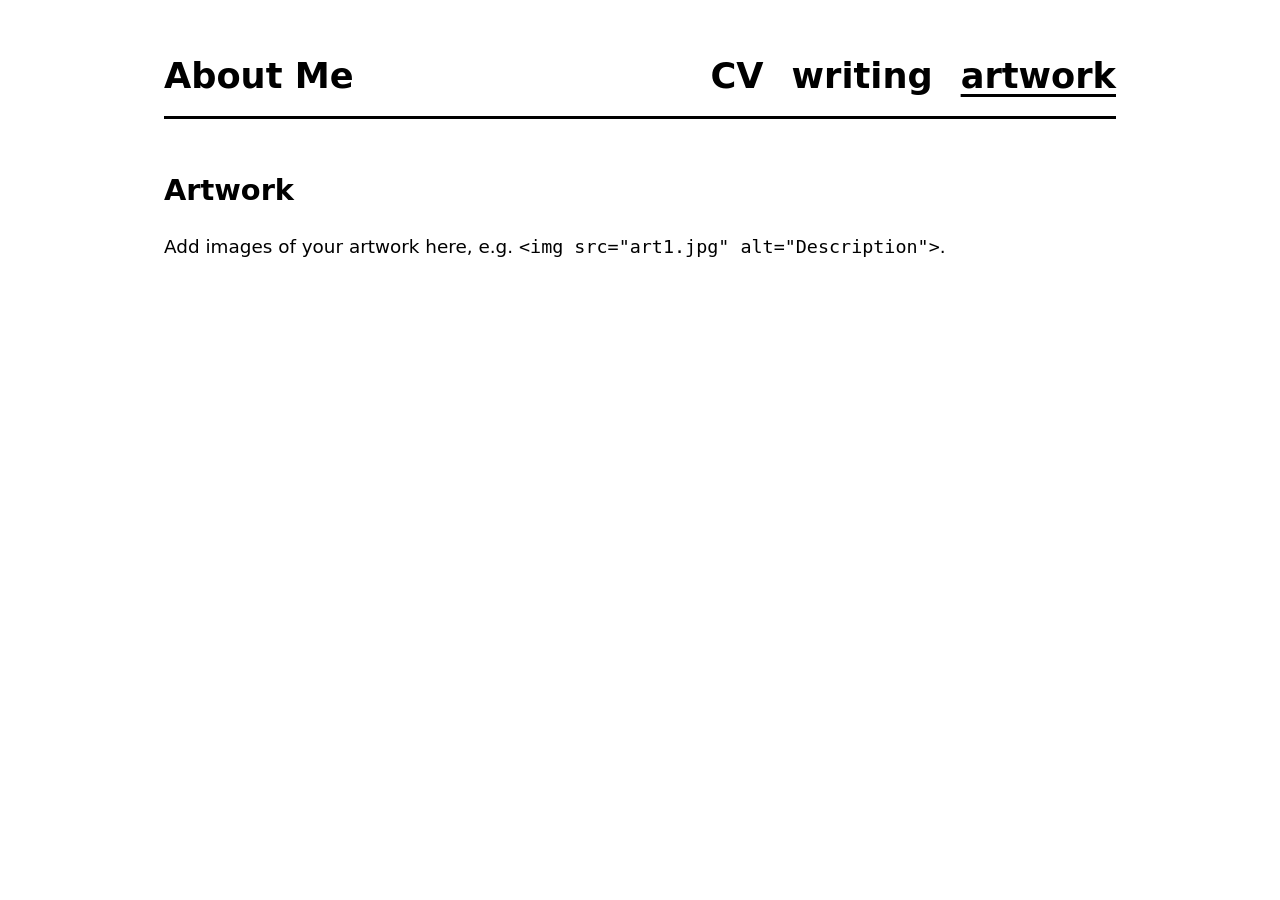
==== artwork.html @ f44a4bcc "pages" ====
<!DOCTYPE html>
<html lang="en">
<head>
  <meta charset="utf-8">
  <meta name="viewport" content="width=device-width, initial-scale=1">
  <title>Artwork</title>
  <link rel="stylesheet" href="style.css">
</head>
<body>
  <div class="wrap">
    <header>
      <a class="site-title" href="index.html">About Me</a>
      <nav>
        <a href="cv.html">CV</a>
        <a href="writing.html">writing</a>
        <a href="artwork.html" aria-current="page">artwork</a>
      </nav>
    </header>

    <main class="page">
      <h1>Artwork</h1>
      <p>Add images of your artwork here, e.g. <code>&lt;img src="art1.jpg" alt="Description"&gt;</code>.</p>
    </main>
  </div>
</body>
</html>
---- style.css ----
/* Simple clean personal site — edit the variables below to restyle */
:root {
  --text: #000;
  --bg: #fff;
  --accent: #1a0aa8;      /* the blue used for highlighted titles */
  --placeholder: #c9d1da; /* photo placeholder colour */
  --max-width: 1000px;
}

* { box-sizing: border-box; }

body {
  margin: 0;
  background: var(--bg);
  color: var(--text);
  font-family: "Open Sans", "Segoe UI", system-ui, -apple-system, Helvetica, Arial, sans-serif;
  line-height: 1.6;
}

.wrap {
  max-width: var(--max-width);
  margin: 0 auto;
  padding: 0 24px 64px;
}

/* ---------- Header ---------- */
header {
  display: flex;
  justify-content: space-between;
  align-items: baseline;
  flex-wrap: wrap;
  gap: 8px 32px;
  padding: 48px 0 12px;
  border-bottom: 3px solid var(--text);
}

header .site-title {
  font-size: 2.2rem;
  font-weight: 700;
  color: var(--text);
  text-decoration: none;
}

nav { display: flex; gap: 28px; }

nav a {
  font-size: 2.2rem;
  font-weight: 700;
  color: var(--text);
  text-decoration: none;
}

nav a:hover,
nav a[aria-current="page"] {
  text-decoration: underline;
  text-underline-offset: 6px;
}

/* ---------- About section ---------- */
.about {
  display: flex;
  align-items: flex-start;
  gap: 56px;
  margin-top: 48px;
}

.photo {
  flex: 0 0 180px;
  width: 180px;
  height: 180px;
  background: var(--placeholder);
  object-fit: cover;
}

.about .description {
  font-size: 1.25rem;
  font-weight: 600;
}

.about .description p { margin: 0 0 12px; }

/* ---------- Updates ---------- */
.updates { margin-top: 64px; }

.updates h2 {
  margin: 0 0 8px;
  font-size: 1.5rem;
  font-weight: 700;
}

.updates ul {
  margin: 0;
  padding-left: 28px;
  font-size: 1.3rem;
  font-weight: 700;
}

.updates li { margin-bottom: 6px; }

.hl { color: var(--accent); }

a { color: var(--accent); }

/* ---------- Sub pages ---------- */
main.page { margin-top: 48px; font-size: 1.15rem; }
main.page h1 { font-size: 1.8rem; margin: 0 0 16px; }

/* ---------- Small screens ---------- */
@media (max-width: 720px) {
  header { padding-top: 32px; }
  header .site-title, nav a { font-size: 1.5rem; }
  nav { gap: 18px; }
  .about { flex-direction: column; gap: 24px; }
  .about .description { font-size: 1.1rem; }
  .updates ul { font-size: 1.1rem; }
}
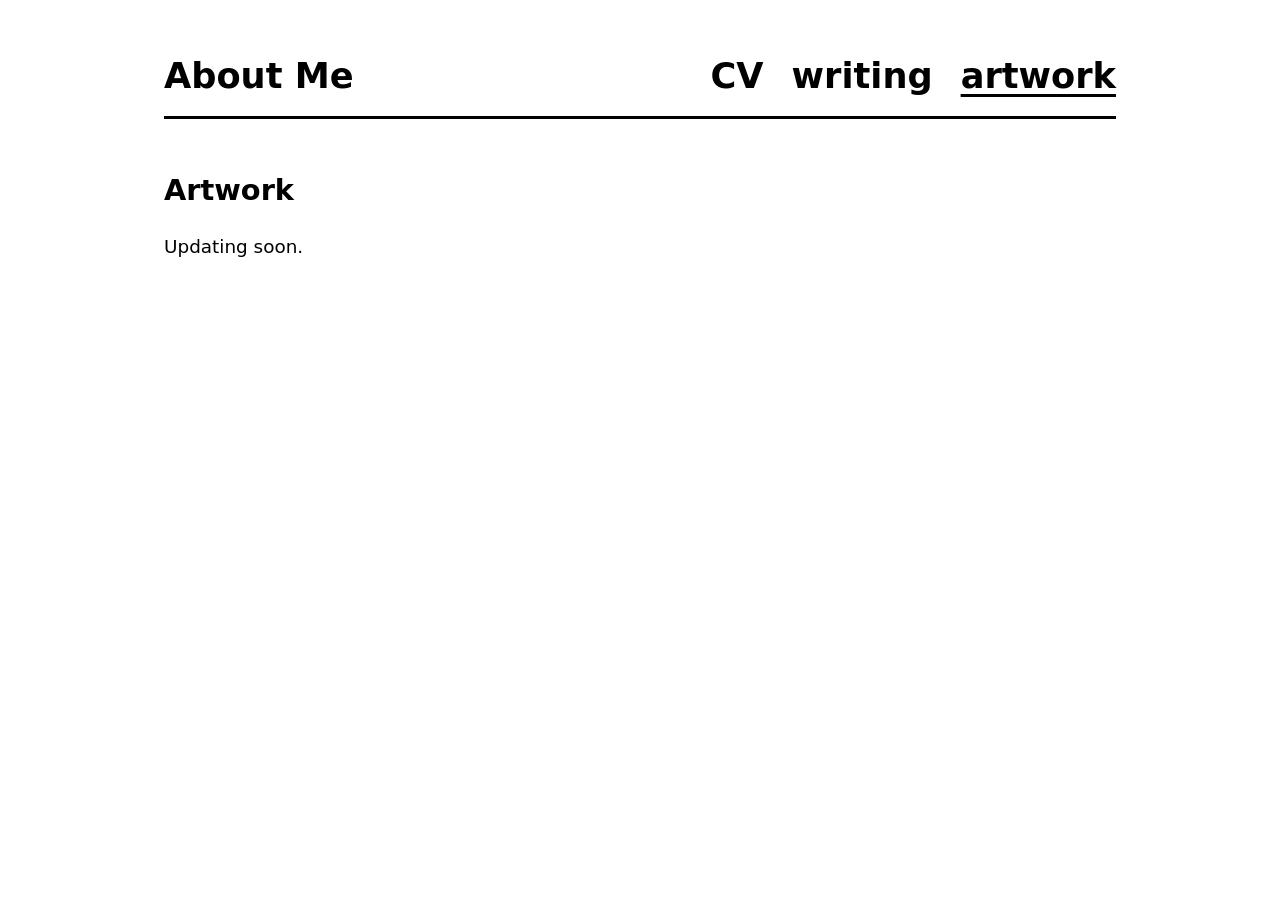
==== commit 728d3f47: "base" ====
--- a/artwork.html
+++ b/artwork.html
@@ -19,7 +19,7 @@
 
     <main class="page">
       <h1>Artwork</h1>
-      <p>Add images of your artwork here, e.g. <code>&lt;img src="art1.jpg" alt="Description"&gt;</code>.</p>
+      <p>Updating soon.</p>
     </main>
   </div>
 </body>
--- a/style.css
+++ b/style.css
@@ -3,7 +3,7 @@
   --text: #000;
   --bg: #fff;
   --accent: #1a0aa8;      /* the blue used for highlighted titles */
-  --placeholder: #c9d1da; /* photo placeholder colour */
+  --placeholder: #6197d4; /* photo placeholder colour */
   --max-width: 1000px;
 }
 
@@ -74,10 +74,10 @@
 
 .about .description {
   font-size: 1.25rem;
-  font-weight: 600;
+  font-weight: 400;
 }
 
-.about .description p { margin: 0 0 12px; }
+.about .description p { margin: 0 0 10px; }
 
 /* ---------- Updates ---------- */
 .updates { margin-top: 64px; }
@@ -91,8 +91,8 @@
 .updates ul {
   margin: 0;
   padding-left: 28px;
-  font-size: 1.3rem;
-  font-weight: 700;
+  font-size: 1.1rem;
+  font-weight: 400;
 }
 
 .updates li { margin-bottom: 6px; }
@@ -112,5 +112,5 @@
   nav { gap: 18px; }
   .about { flex-direction: column; gap: 24px; }
   .about .description { font-size: 1.1rem; }
-  .updates ul { font-size: 1.1rem; }
+  .updates ul { font-size: 1rem; }
 }
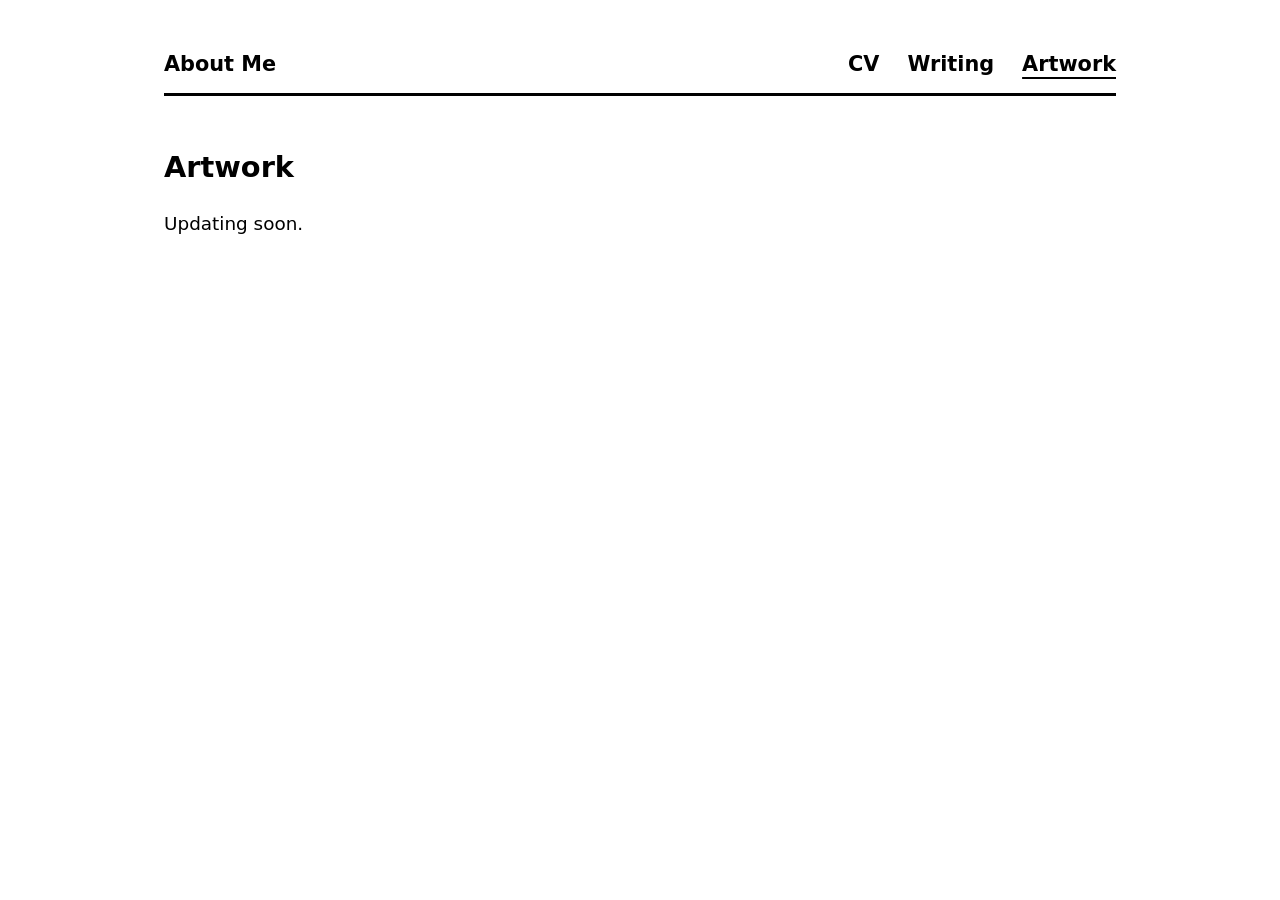
==== commit c66deb60: "base" ====
--- a/artwork.html
+++ b/artwork.html
@@ -12,8 +12,8 @@
       <a class="site-title" href="index.html">About Me</a>
       <nav>
         <a href="cv.html">CV</a>
-        <a href="writing.html">writing</a>
-        <a href="artwork.html" aria-current="page">artwork</a>
+        <a href="writing.html">Writing</a>
+        <a href="artwork.html" aria-current="page">Artwork</a>
       </nav>
     </header>
 
--- a/style.css
+++ b/style.css
@@ -35,7 +35,7 @@
 }
 
 header .site-title {
-  font-size: 2.2rem;
+  font-size: 1.3rem;
   font-weight: 700;
   color: var(--text);
   text-decoration: none;
@@ -44,7 +44,7 @@
 nav { display: flex; gap: 28px; }
 
 nav a {
-  font-size: 2.2rem;
+  font-size: 1.3rem;
   font-weight: 700;
   color: var(--text);
   text-decoration: none;
